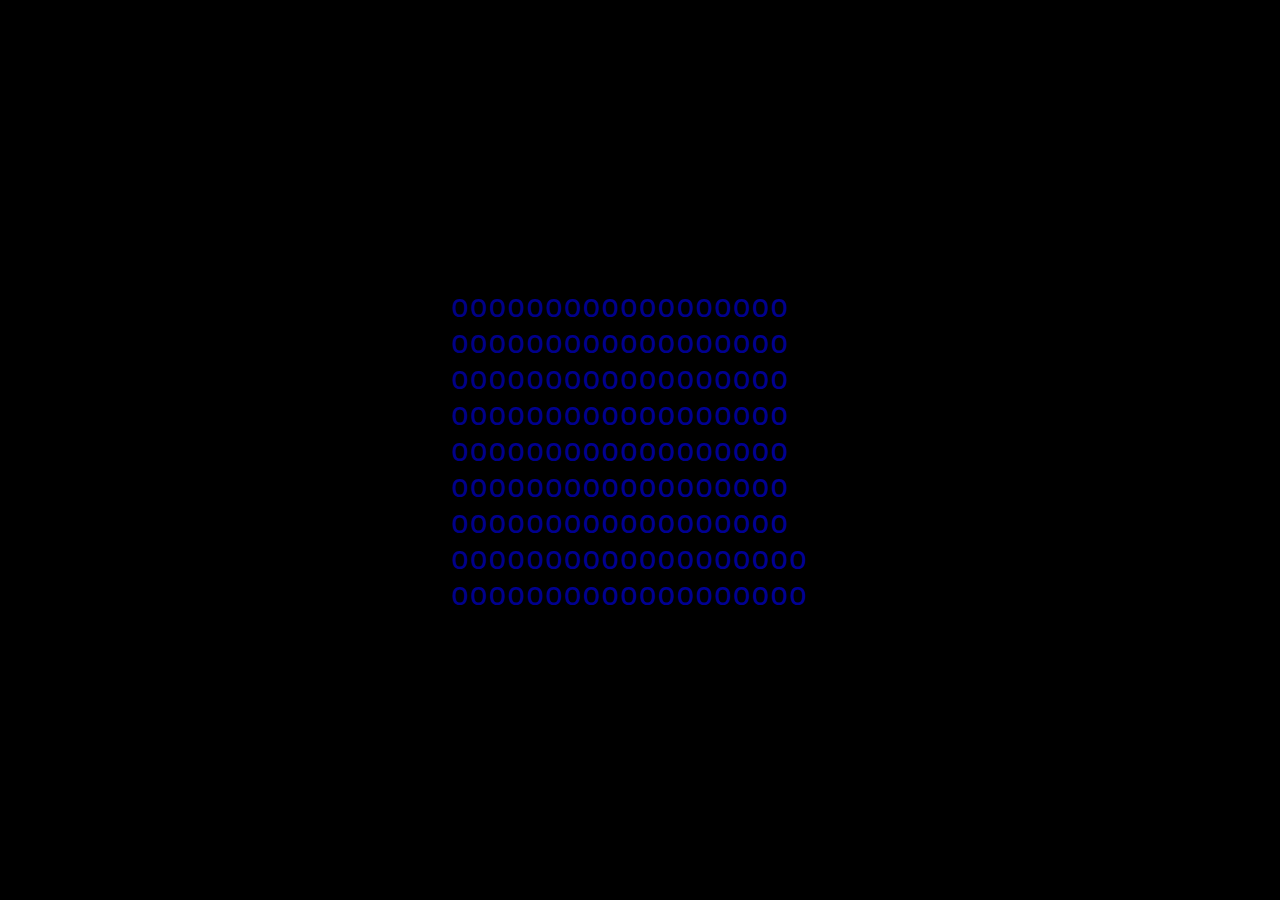
==== index.html @ c08614a6 "Import" ====
﻿<!DOCTYPE html>
<html lang="en">
<head>
    <meta charset="utf-8" />
    <meta name="viewport" content="initial-scale=1, minimum-scale=1, maximum-scale=1">
    <title>mmanshanden</title>
    <link rel="stylesheet" href="app.css" type="text/css" />
    <script src="vector3.js"></script>
    <script src="ray.js"></script>
    <script src="rayhit.js"></script>
    <script src="box.js"></script>
    <script src="canvas.js"></script>
    <script src="camera.js"></script>
    <script src="game.js"></script>
    <script src="app.js"></script>
</head>
<body>
</body>
</html>
---- app.css ----
﻿body {
    font-family: monospace;
    font-size: 2.4em;
    color: #FFFFFF;
    background-color: #000000;
    overflow-x: hidden;
    overflow-y: hidden;
    padding: 0;
    margin: 0;
}

span {
    padding: 0;
    margin: 0;
}
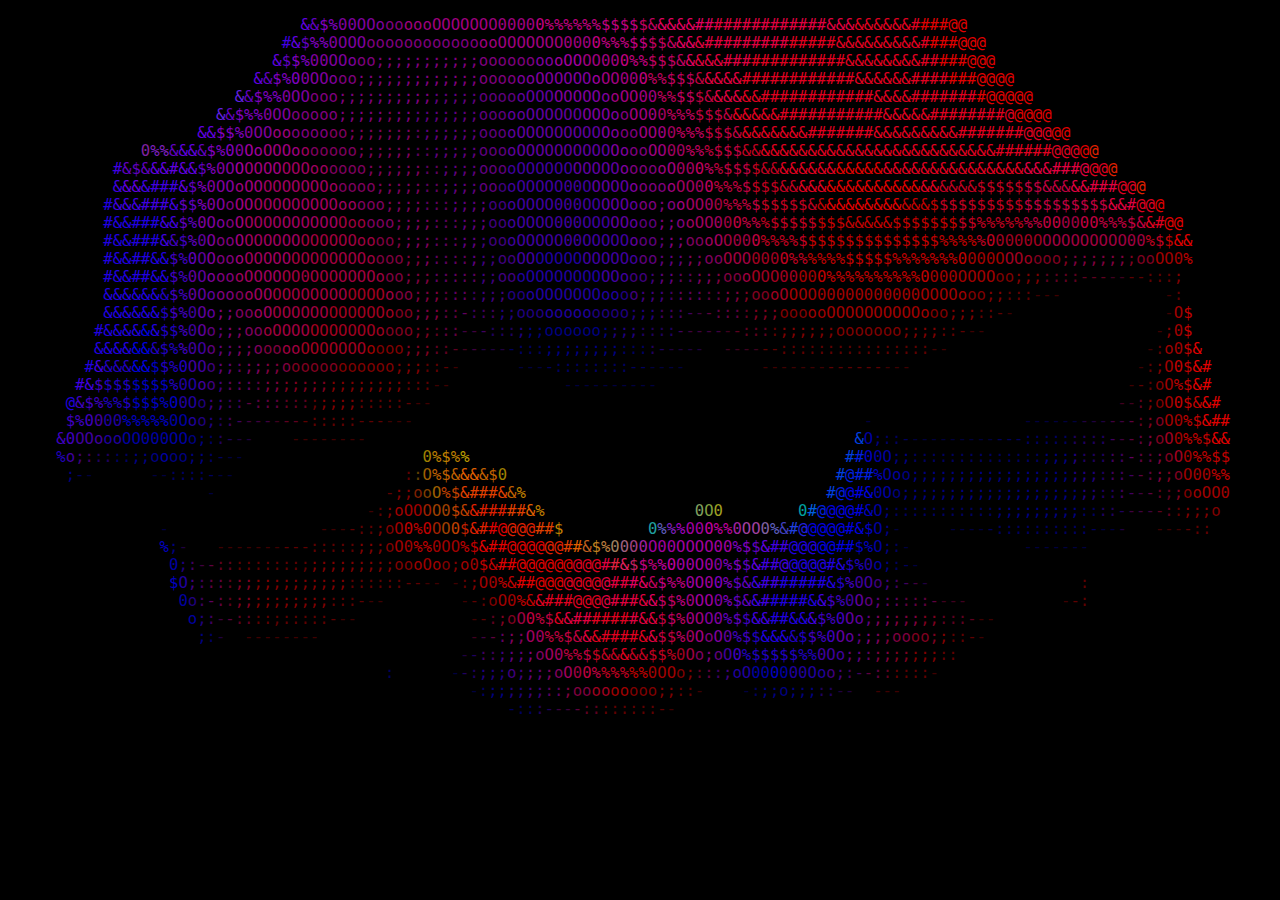
==== commit b9963f34: "Overwrite" ====
--- a/index.html
+++ b/index.html
@@ -4,16 +4,45 @@
     <meta charset="utf-8" />
     <meta name="viewport" content="initial-scale=1, minimum-scale=1, maximum-scale=1">
     <title>mmanshanden</title>
-    <link rel="stylesheet" href="app.css" type="text/css" />
-    <script src="vector3.js"></script>
-    <script src="ray.js"></script>
-    <script src="rayhit.js"></script>
-    <script src="box.js"></script>
-    <script src="canvas.js"></script>
-    <script src="camera.js"></script>
-    <script src="game.js"></script>
+    <style>
+        body {
+            font-family: monospace;
+            font-size: 1.2em;
+            color: #FFFFFF;
+            background-color: #000000;
+            overflow-x: hidden;
+            overflow-y: hidden;
+            padding: 0;
+            margin: 0;
+        }
+
+        span {
+            padding: 0;
+            margin: 0;
+        }
+
+        #center-block-wrapper {
+            width: 100%;
+            height: 100%;
+            margin: 0;
+            padding: 0;
+        }
+
+        #center-block {
+            position: absolute;
+            left: 0; right: 0; top: 0; bottom: 0;
+            margin: auto;
+            max-width: 100%;
+            max-height: 100%;
+            overflow: hidden;
+        }
+
+    </style>
     <script src="app.js"></script>
 </head>
 <body>
+    <div id="center-block-wrapper">
+        <div id="center-block"></div>
+    </div>
 </body>
 </html>